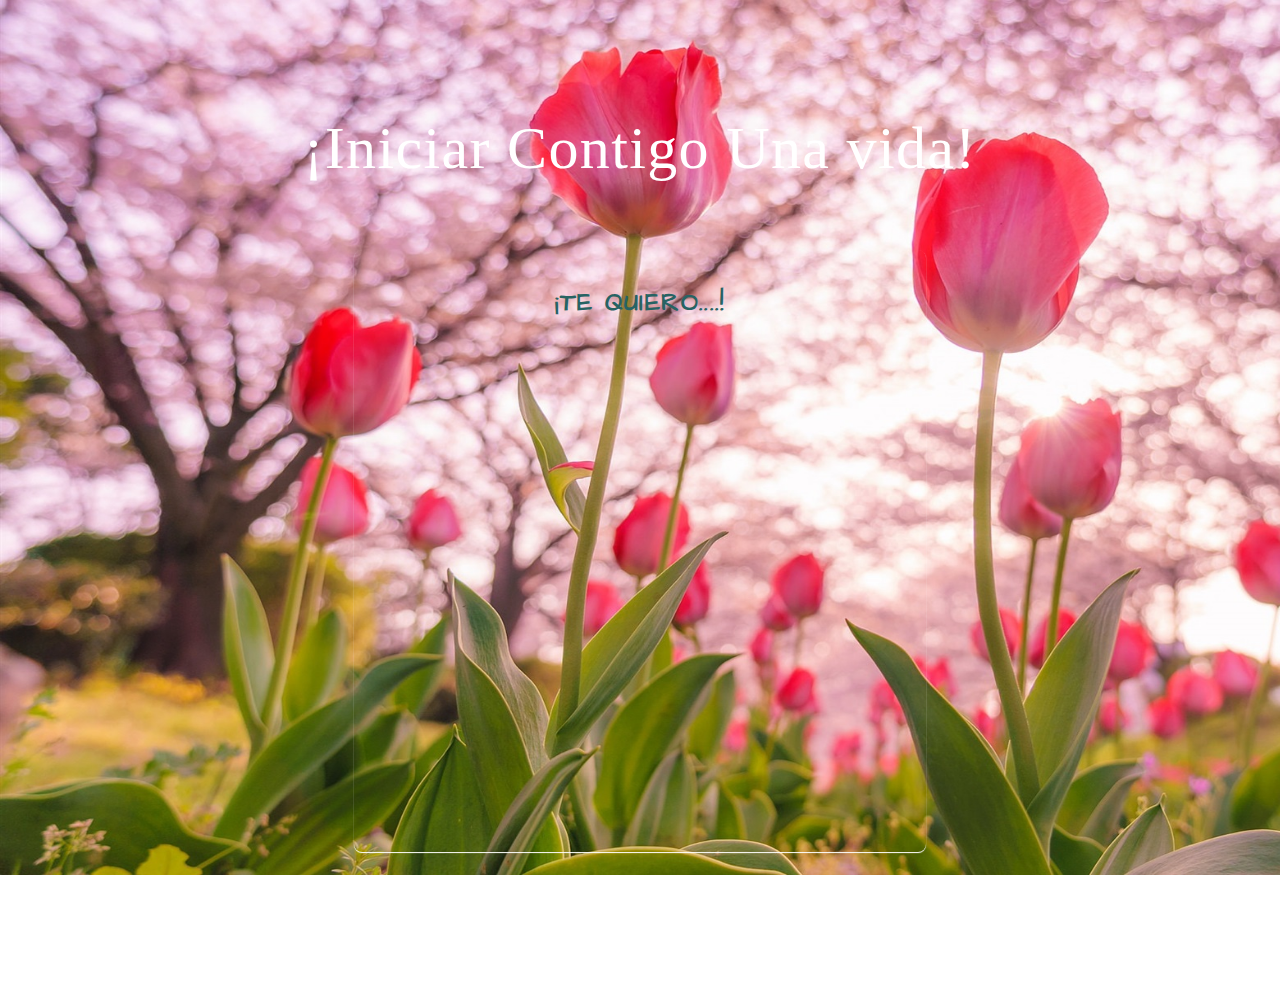
==== css/a.html @ 836eb470 "Add files via upload" ====
<html lang="en">
<head>
<meta charset="UTF-8">
<title>¡Un nuevo Inicio!</title>
<link rel="stylesheet" href="a.css">
<meta mane="viewport" content="width=device-width, user-scalable=no, initial-scale=1.0, maximum-scale=1.0, minimum-scale=1.0">
</head>
<body> 

    
<h1>¡Iniciar Contigo Una vida!</h1>


<div class="container">

<div class="card">
    <h4>¡TE QUIERO....!</h4>
    <p></p>

</div>





</div>
</div>
</body>
</html>
---- css/a.css ----
@import url('https://fonts.googleapis.com/css2?family=Architects+Daughter&display=swap');
html, body{
margin: 0;
padding: 0;
}

body{
background-image: url(b.jpg); 
background-repeat: no-repeat; 
background-size: 1575px 875px;
width: 100%;
height: 100%;
font-family: 'Architects Daughter', cursive;
letter-spacing: 0.03em;
font-size: 45px;
line-height: 1.6;
color: #ffffff;
}

.title{
text-align: center;
font-size: 70px;
color: #ffffff;
margin-top: 150px;
font-weight: 100;
font-family: 'Piedra', cursive;
}

h1{
text-align: center;
font-size: 60px;
color: #ffffff;
margin-top: 100px;
font-weight: 100;
font-family: 'Piedra', cursive;	
}


.container{
width: 100%;
max-width: 1200px;
height: 430px;
display: flex;
flex-wrap: wrap;
justify-content: center;
margin: auto;
}

.container .card a.button {
    -webkit-appearance: button;
    -moz-appearance: button;
    appearance: button;

    text-decoration: none;
color: #ffffff6e;
}


.container .card{
	width: 572px;
	height: 602px;
	border-radius: 8px;
	box-shadow: 0 1px 1px rgb(255, 255, 255);
	overflow: hidden;
	margin: 14px;
	text-align: center;
	transition: all 0.25s;
}

.container .card:hover{
	transform: translateY(-15px);
	box-shadow: 0 10px 14px rgba(255, 255, 255);
}

.container .card img{
	width: 370px;
	height: 370px;
}

.container .card h4{
	font-size: 25px;
	color:rgb(39, 99, 99);
}

.container .card p{
padding: 0 1rem;
font-size: 16px;
font-weight: 300;
color:rgb(39, 99, 99);
}

.container .card a{
	font-size: 10px;
	text-decoration: none;
color: #ffffff;
}
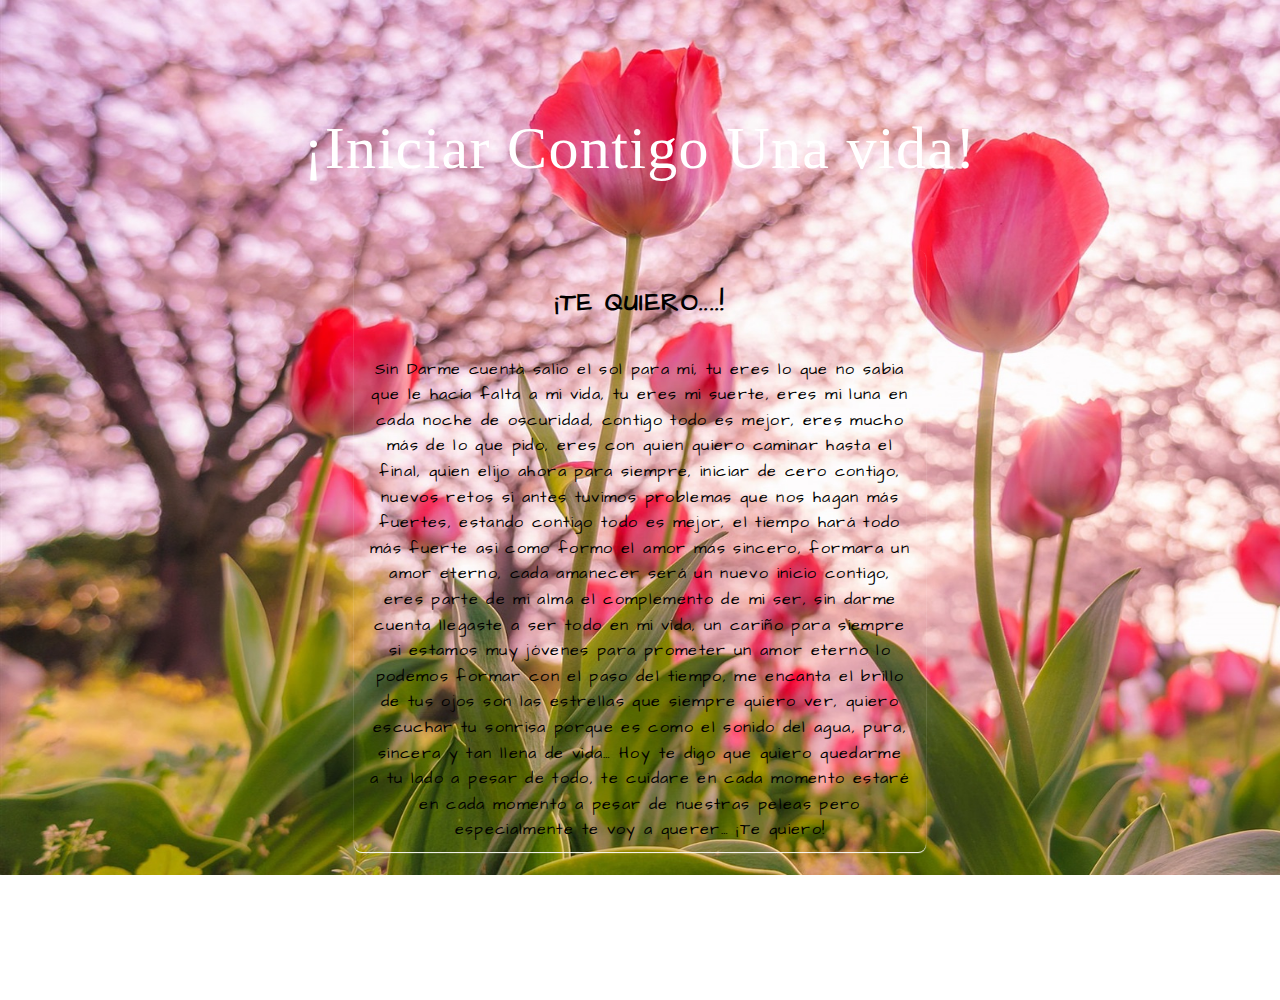
==== commit be17fbab: "Add files via upload" ====
--- a/css/a.html
+++ b/css/a.html
@@ -15,7 +15,7 @@
 
 <div class="card">
     <h4>¡TE QUIERO....!</h4>
-    <p></p>
+    <p>Sin Darme cuenta salio el sol para mí, tu eres lo que no sabia que le hacía falta a mi vida, tu eres mi suerte, eres mi luna en cada noche de oscuridad, contigo todo es mejor, eres mucho más de lo que pido, eres con quien quiero caminar hasta el final, quien elijo ahora para siempre, iniciar de cero contigo, nuevos retos si antes tuvimos problemas que nos hagan más fuertes, estando contigo todo es mejor, el tiempo hará todo más fuerte asi como formo el amor mas sincero, formara un amor eterno, cada amanecer será un nuevo inicio contigo, eres parte de mi alma el complemento de mi ser, sin darme cuenta llegaste a ser todo en mi vida, un cariño para siempre si estamos muy jóvenes para prometer un amor eterno lo podemos formar con el paso del tiempo, me encanta el brillo de tus ojos son las estrellas que siempre quiero ver, quiero escuchar tu sonrisa porque es como el sonido del agua, pura, sincera y tan llena de vida… Hoy te digo que quiero quedarme a tu lado a pesar de todo, te cuidare en cada momento estaré en cada momento a pesar de nuestras peleas pero especialmente te voy a querer… ¡Te quiero!</p>
 
 </div>
 
--- a/css/a.css
+++ b/css/a.css
@@ -79,14 +79,14 @@
 
 .container .card h4{
 	font-size: 25px;
-	color:rgb(39, 99, 99);
+	color:rgb(0, 0, 0);
 }
 
 .container .card p{
 padding: 0 1rem;
 font-size: 16px;
 font-weight: 300;
-color:rgb(39, 99, 99);
+color:rgb(0, 0, 0);
 }
 
 .container .card a{
